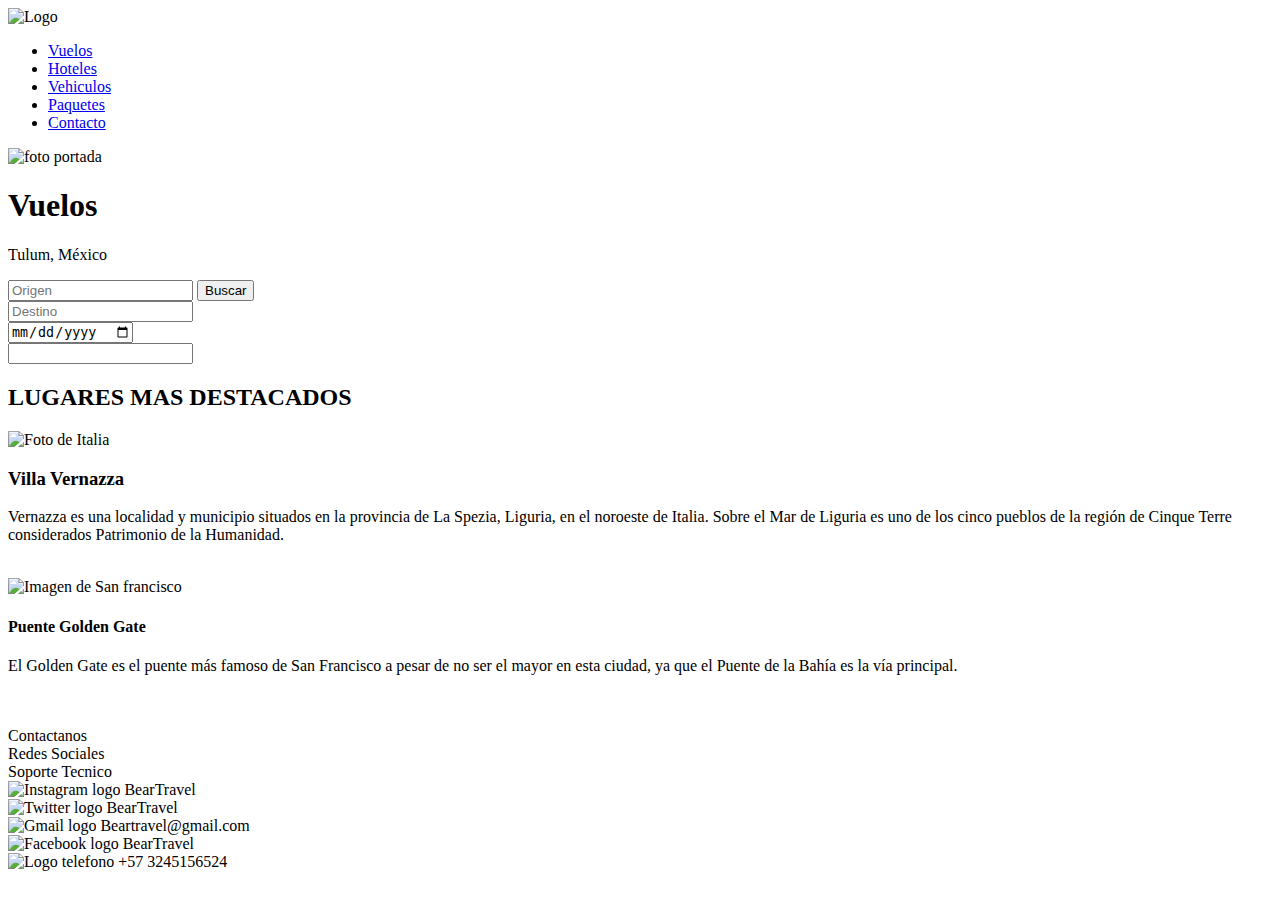
==== index.html @ a2f29677 "Create index.html" ====
<!DOCTYPE html>
<html lang="es">
<head>
    <meta charset="UTF-8">
    <meta http-equiv="X-UA-Compatible" content="IE=edge">
    <meta name="viewport" content="width=device-width, initial-scale=1.0">
    <title>BearTravel</title>
    <link rel="stylesheet" href="./CSS/Style.css">
</head>
<body>
    <header>
        <!--Menu Principal-->
        <nav class="menu"> 
            <!--Logo-->
            <img  class="logo"src="./img/Logo.jpg" alt="Logo">
            <ul> 
                <li> <a href="../index.html">Vuelos</a></li>
                <li><a href="./pages/Hoteles.html">Hoteles</a></li>
                <li><a href="./pages/Vehiculos.html">Vehiculos</a></li>
                <li><a href="./pages/Paquetes.html">Paquetes</a></li>
                <li><a href="./pages/Contacto.html">Contacto</a></li>
            </ul>
        </nav>
         <!--Portada-->
            <div class="portada">
                <img src="./img/portada.jpg" alt="foto portada">
                <div class="contenido">
                    <h1 class="titulo">Vuelos</h1>
                    <p>Tulum, México</p>
                </div>
            </div>
        <!--Barra de busqueda-->
            <div class="contenedor1">
                <input type="text" placeholder="Origen">
                <input class="boton"type="submit" value="Buscar">
            </div>
                <div class="contenedor2">
                <input type="text" placeholder="Destino">
            </div>
            <!--Contenedor de fecha-->
            <div>
                <input class="fecha" type="date" name="fecha">
            </div>
            <!--Contenedor de personas-->
            <div>
                <input class="personas"type="number" name="numero">
            </div>
    </header>
    <main> 
        <!--Subtitulo-->
        <h2 class="subtitulo">LUGARES MAS DESTACADOS</h2>
        <!--Imagenes de paises-->
        <img src="./img/Italia.jpg" alt="Foto de Italia" width="600">
        <h3>Villa Vernazza</h3> 
        <p>
            Vernazza es una localidad y municipio situados en la provincia de La Spezia, Liguria, en el noroeste de Italia. Sobre el Mar de Liguria es uno de los cinco pueblos de la región de Cinque Terre considerados Patrimonio de la Humanidad.
        </p>
        <br>
        <img  class="sanfrancisco"  src="./img/San francisco.jpg" alt="Imagen de San francisco" width="300">
        <h4>Puente Golden Gate</h4>
        <p>
            El Golden Gate es el puente más famoso de San Francisco a pesar de no ser el mayor en esta ciudad, ya que el Puente de la Bahía es la vía principal.
        </p>
        <br>
        <br>
    </main>
    <footer>
        <!--Pie de pagina-->
        Contactanos
        <br> 
        Redes Sociales
        <br>
        Soporte Tecnico
        <br>
        <!--Logos de Redes sociales-->
        <div>
            <img src="./img/Instagram Logo.png" alt="Instagram logo" width="50px">
        BearTravel
        </div>
        <div>
            <img src="./img/Twitter Logo.png" alt="Twitter logo" width="50px"> 
        BearTravel
        </div>
        <div>
            <img src="./img/Gmail Logo.png" alt="Gmail logo" width="50px">
        Beartravel@gmail.com
        </div>
        <div>
            <img src="./img/Facebook Logo.png" alt="Facebook logo" width="50px">
        BearTravel
        </div>
        <div>
            <img src="./img/Telefono Logo.png" alt="Logo telefono" width="50px">
            +57 3245156524
        </div>
    </footer>
    
</body>
</html>
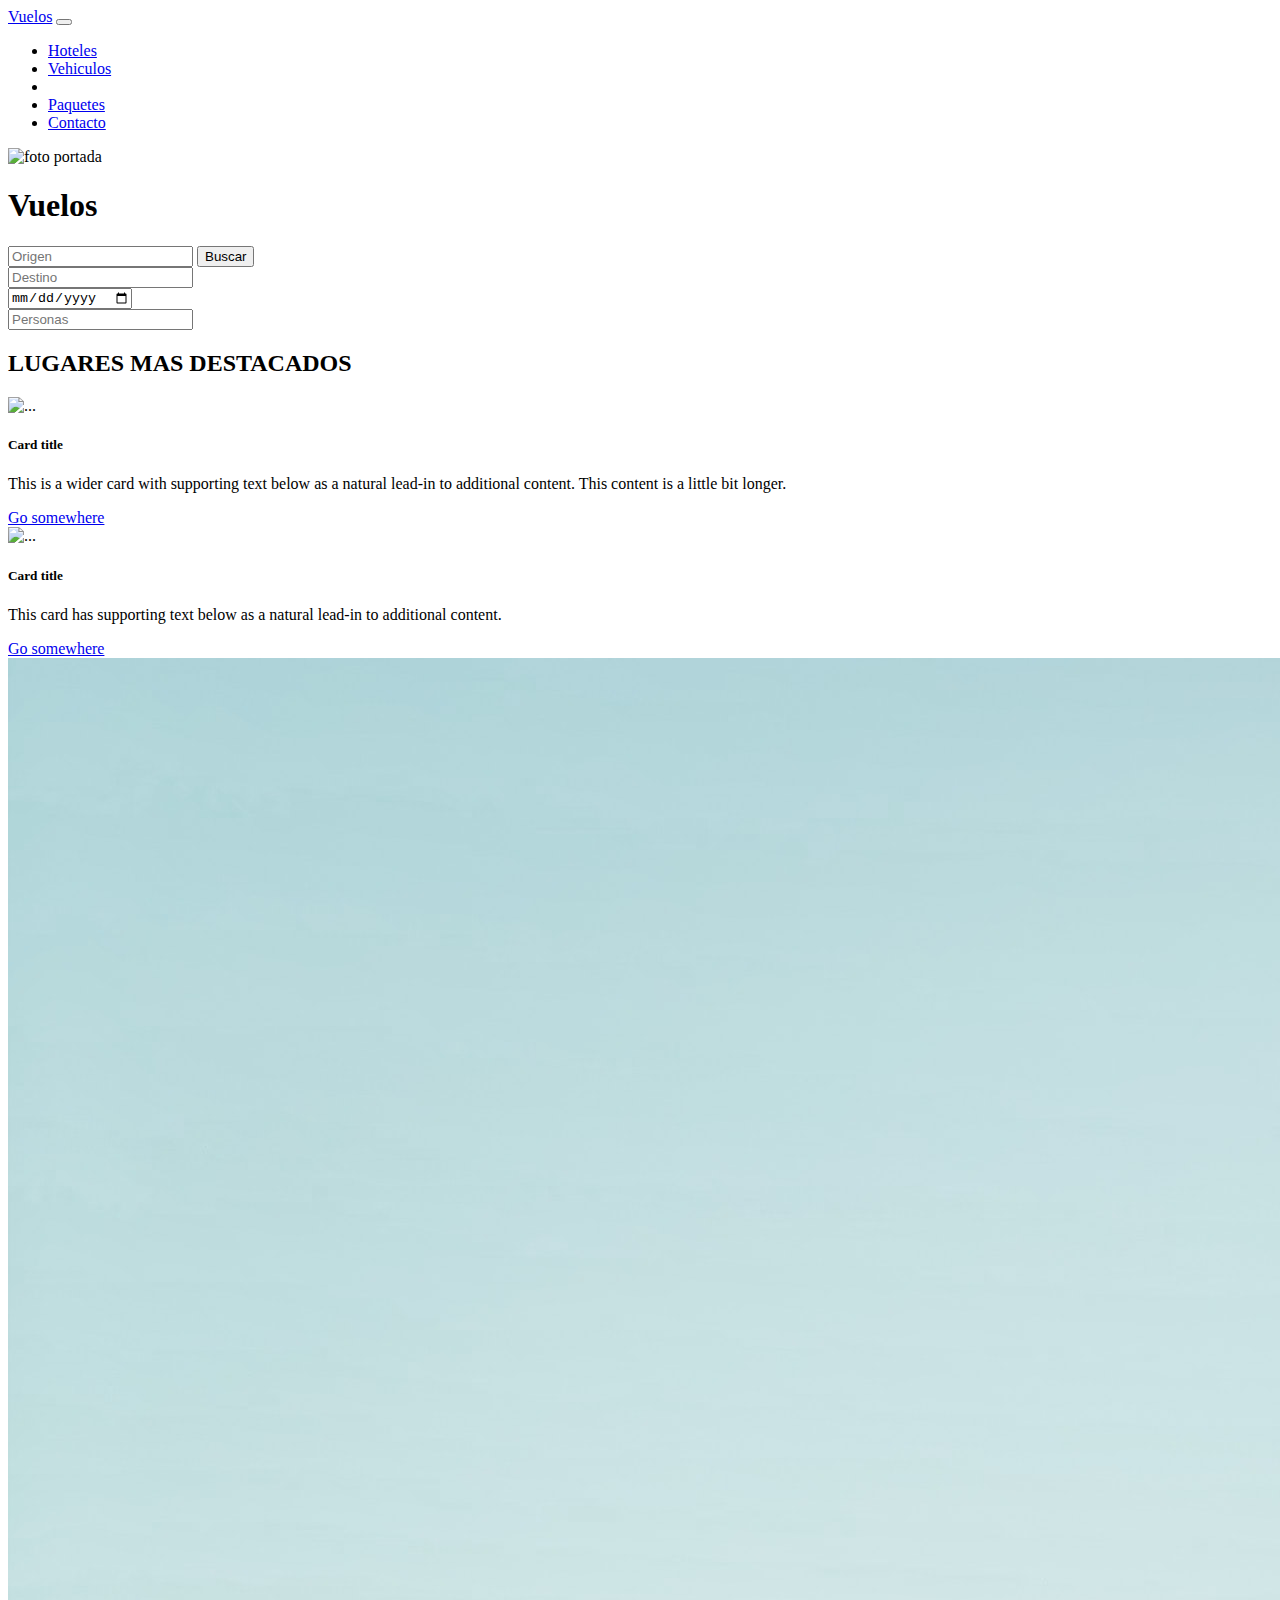
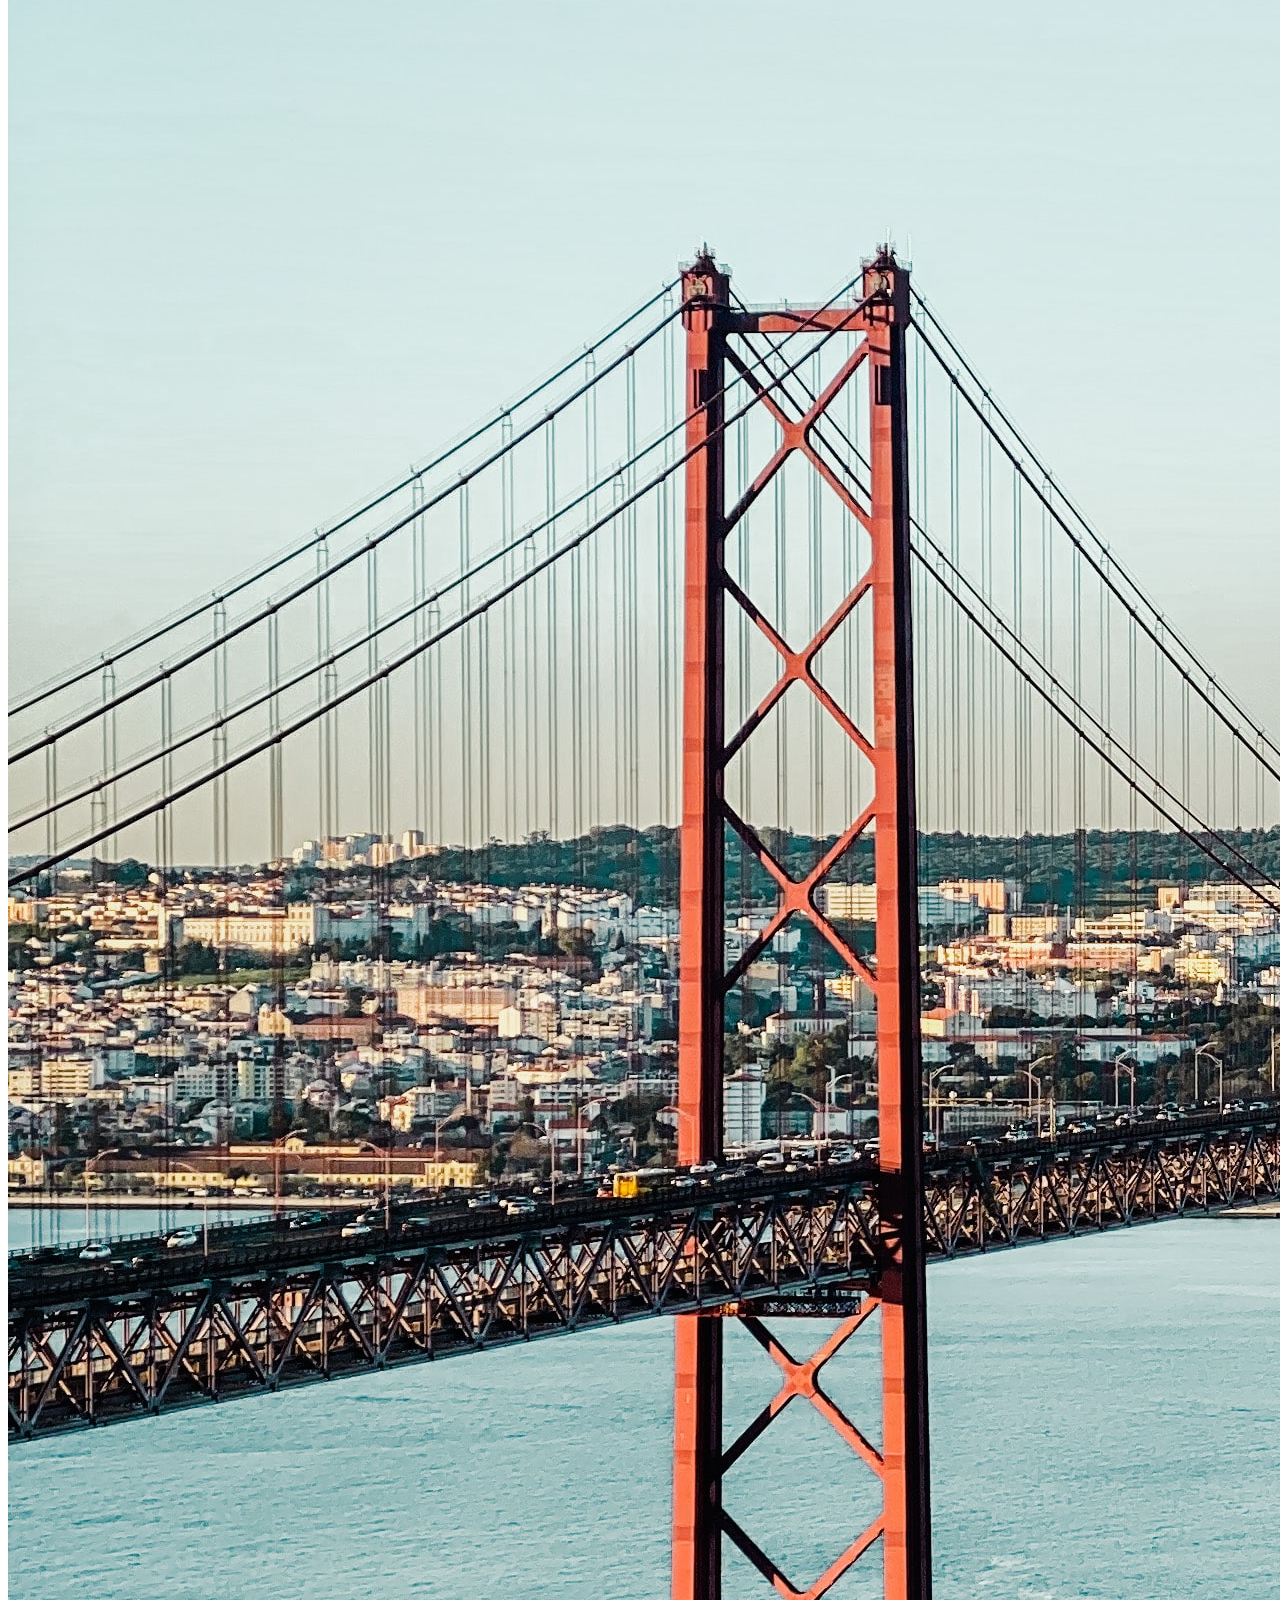
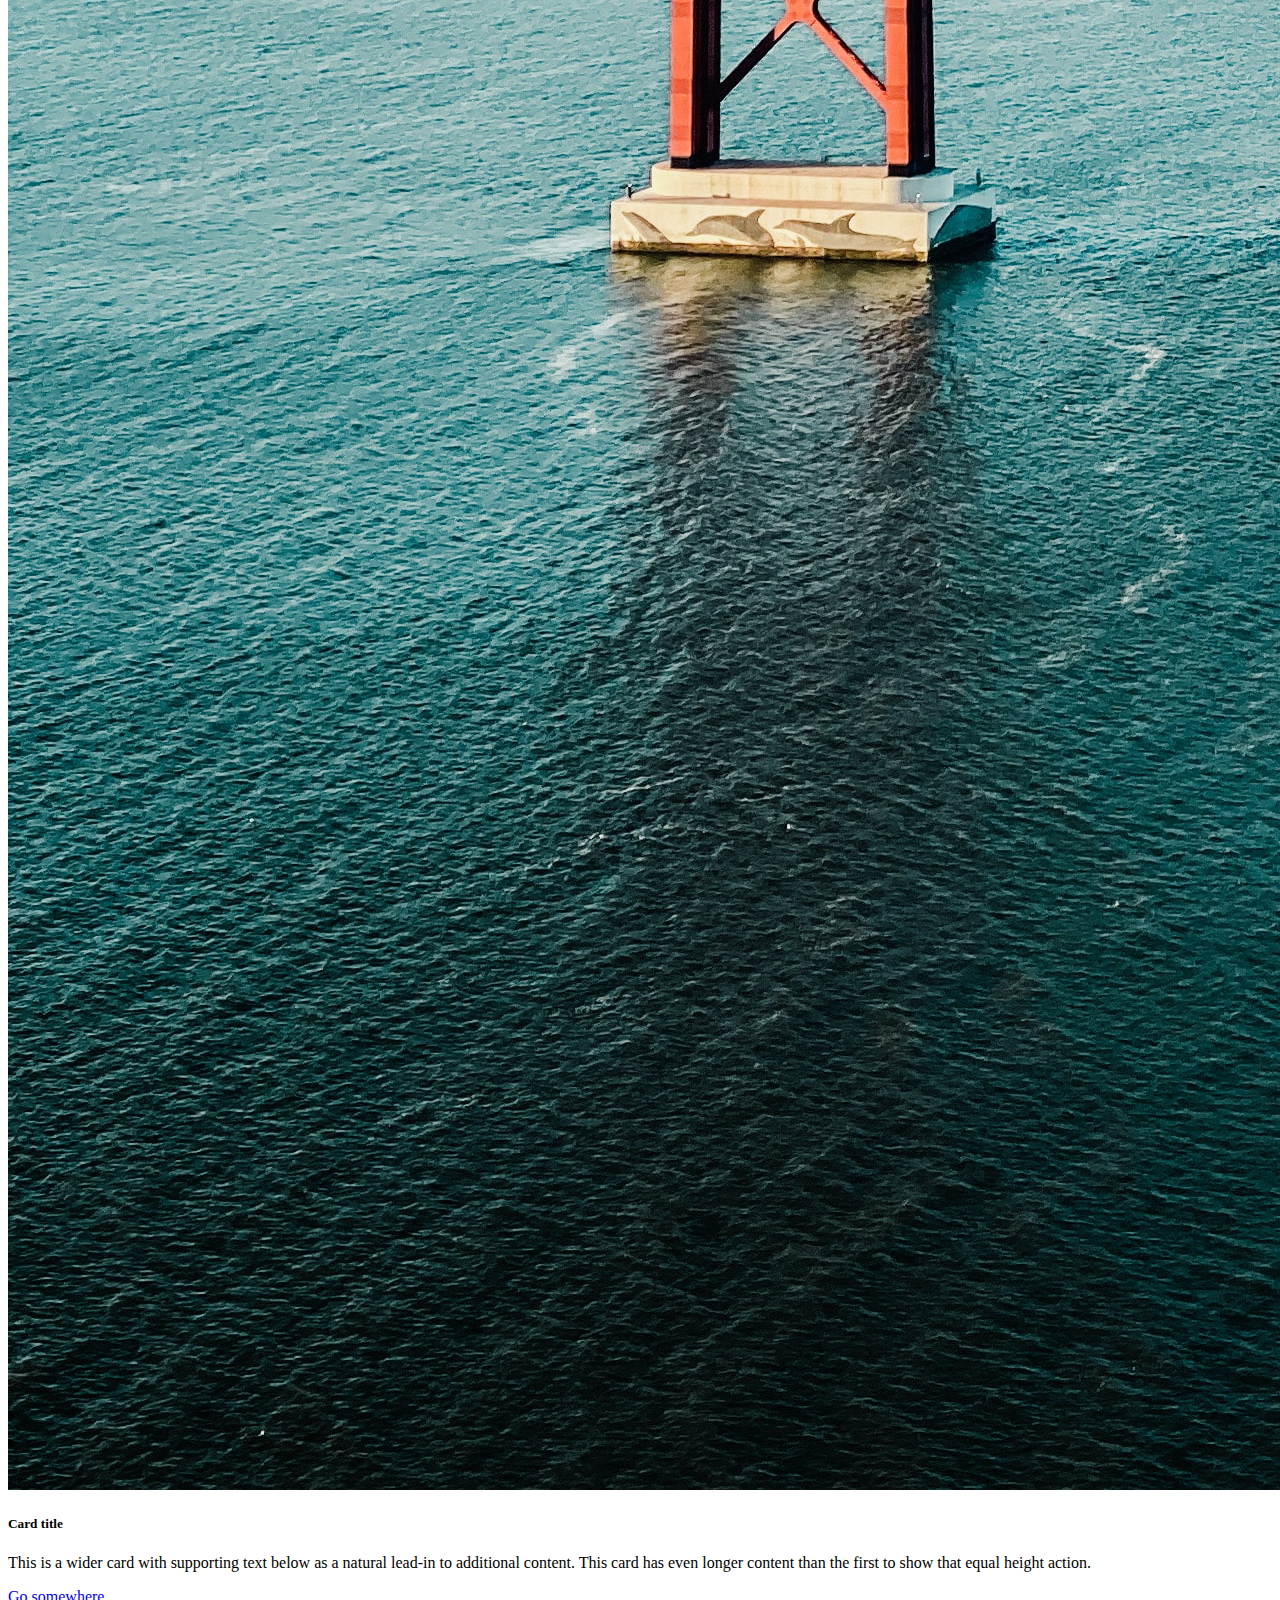
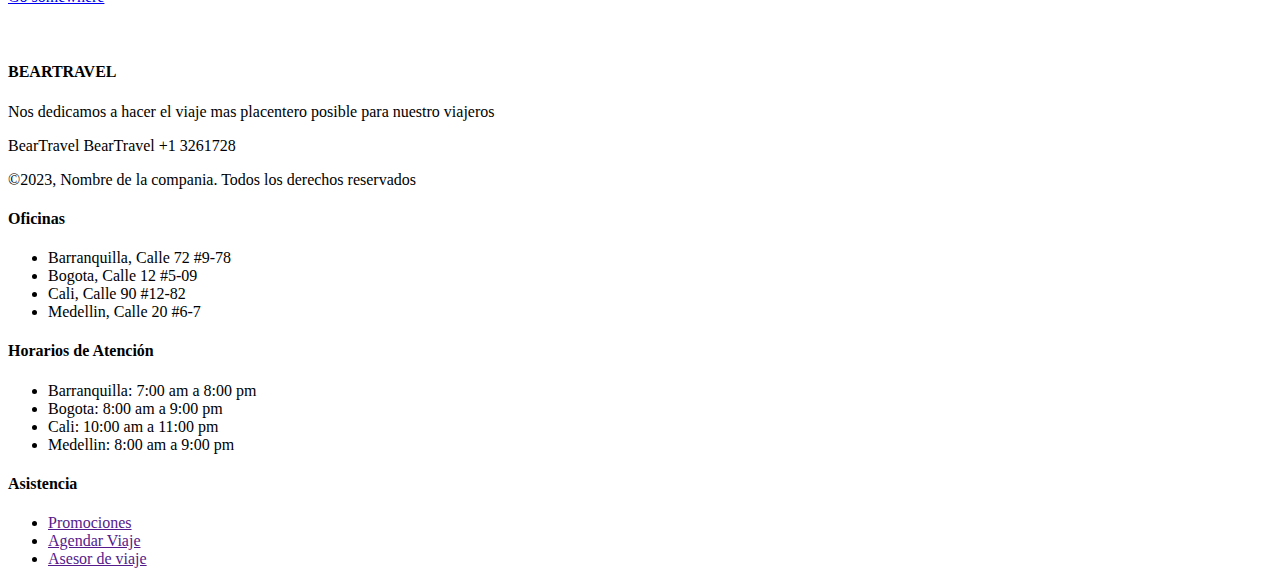
==== commit 26b91403: "Add files via upload" ====
--- a/index.html
+++ b/index.html
@@ -1,99 +1,145 @@
-<!DOCTYPE html>
-<html lang="es">
-<head>
-    <meta charset="UTF-8">
-    <meta http-equiv="X-UA-Compatible" content="IE=edge">
-    <meta name="viewport" content="width=device-width, initial-scale=1.0">
-    <title>BearTravel</title>
-    <link rel="stylesheet" href="./CSS/Style.css">
-</head>
-<body>
-    <header>
-        <!--Menu Principal-->
-        <nav class="menu"> 
-            <!--Logo-->
-            <img  class="logo"src="./img/Logo.jpg" alt="Logo">
-            <ul> 
-                <li> <a href="../index.html">Vuelos</a></li>
-                <li><a href="./pages/Hoteles.html">Hoteles</a></li>
-                <li><a href="./pages/Vehiculos.html">Vehiculos</a></li>
-                <li><a href="./pages/Paquetes.html">Paquetes</a></li>
-                <li><a href="./pages/Contacto.html">Contacto</a></li>
-            </ul>
-        </nav>
-         <!--Portada-->
-            <div class="portada">
-                <img src="./img/portada.jpg" alt="foto portada">
-                <div class="contenido">
-                    <h1 class="titulo">Vuelos</h1>
-                    <p>Tulum, México</p>
-                </div>
-            </div>
-        <!--Barra de busqueda-->
-            <div class="contenedor1">
-                <input type="text" placeholder="Origen">
-                <input class="boton"type="submit" value="Buscar">
-            </div>
-                <div class="contenedor2">
-                <input type="text" placeholder="Destino">
-            </div>
-            <!--Contenedor de fecha-->
-            <div>
-                <input class="fecha" type="date" name="fecha">
-            </div>
-            <!--Contenedor de personas-->
-            <div>
-                <input class="personas"type="number" name="numero">
-            </div>
-    </header>
-    <main> 
-        <!--Subtitulo-->
-        <h2 class="subtitulo">LUGARES MAS DESTACADOS</h2>
-        <!--Imagenes de paises-->
-        <img src="./img/Italia.jpg" alt="Foto de Italia" width="600">
-        <h3>Villa Vernazza</h3> 
-        <p>
-            Vernazza es una localidad y municipio situados en la provincia de La Spezia, Liguria, en el noroeste de Italia. Sobre el Mar de Liguria es uno de los cinco pueblos de la región de Cinque Terre considerados Patrimonio de la Humanidad.
-        </p>
-        <br>
-        <img  class="sanfrancisco"  src="./img/San francisco.jpg" alt="Imagen de San francisco" width="300">
-        <h4>Puente Golden Gate</h4>
-        <p>
-            El Golden Gate es el puente más famoso de San Francisco a pesar de no ser el mayor en esta ciudad, ya que el Puente de la Bahía es la vía principal.
-        </p>
-        <br>
-        <br>
-    </main>
-    <footer>
-        <!--Pie de pagina-->
-        Contactanos
-        <br> 
-        Redes Sociales
-        <br>
-        Soporte Tecnico
-        <br>
-        <!--Logos de Redes sociales-->
-        <div>
-            <img src="./img/Instagram Logo.png" alt="Instagram logo" width="50px">
-        BearTravel
-        </div>
-        <div>
-            <img src="./img/Twitter Logo.png" alt="Twitter logo" width="50px"> 
-        BearTravel
-        </div>
-        <div>
-            <img src="./img/Gmail Logo.png" alt="Gmail logo" width="50px">
-        Beartravel@gmail.com
-        </div>
-        <div>
-            <img src="./img/Facebook Logo.png" alt="Facebook logo" width="50px">
-        BearTravel
-        </div>
-        <div>
-            <img src="./img/Telefono Logo.png" alt="Logo telefono" width="50px">
-            +57 3245156524
-        </div>
-    </footer>
-    
-</body>
-</html>
+<!DOCTYPE html>
+<html lang="es">
+<head>
+    <meta charset="UTF-8">
+    <meta http-equiv="X-UA-Compatible" content="IE=edge">
+    <meta name="viewport" content="width=device-width, initial-scale=1.0">
+    <title>BearTravel</title>
+    <link rel="stylesheet" href="https://cdnjs.cloudflare.com/ajax/libs/font-awesome/6.3.0/css/all.min.css" integrity="sha512-SzlrxWUlpfuzQ+pcUCosxcglQRNAq/DZjVsC0lE40xsADsfeQoEypE+enwcOiGjk/bSuGGKHEyjSoQ1zVisanQ==" crossorigin="anonymous" referrerpolicy="no-referrer" />
+    <link href="https://cdn.jsdelivr.net/npm/bootstrap@5.3.0-alpha1/dist/css/bootstrap.min.css" rel="stylesheet" integrity="sha384-GLhlTQ8iRABdZLl6O3oVMWSktQOp6b7In1Zl3/Jr59b6EGGoI1aFkw7cmDA6j6gD" crossorigin="anonymous">
+    <link rel="stylesheet" href="./CSS/Style.css">
+</head>
+<body>
+    <header>
+        <!--Menu Principal-->
+        <nav class="navbar navbar-expand-lg bg-body-tertiary">
+            <div class="container-fluid">
+              <a class="navbar-brand" href="./index.html">Vuelos</a>
+              <button class="navbar-toggler" type="button" data-bs-toggle="collapse" data-bs-target="#navbarSupportedContent" aria-controls="navbarSupportedContent" aria-expanded="false" aria-label="Toggle navigation">
+                <span class="navbar-toggler-icon"></span>
+              </button>
+              <div class="collapse navbar-collapse" id="navbarSupportedContent">
+                <ul class="navbar-nav me-auto mb-2 mb-lg-0">
+                  <li class="nav-item">
+                    <a class="nav-link active" aria-current="page" href="./pages/Hoteles.html">Hoteles</a>
+                  </li>
+                  <li class="nav-item">
+                    <a class="nav-link" href="./pages/Vehiculos.html">Vehiculos</a>
+                  </li>
+                    </a>
+                  </li>
+                  <li class="nav-item">
+                    <li class="nav-item">
+                        <a class="nav-link" href="./pages/Paquetes.html">Paquetes</a>
+                      </li>
+                      <li class="nav-item">
+                        <a class="nav-link" href="./pages/Contacto.html">Contacto</a>
+                      </li>
+                </ul>
+              </div>
+            </div>
+          </nav>
+         <!--Portada-->
+            <div class="portada">
+                <img src="./img/portada.jpg" alt="foto portada">
+                <div class="contenido">
+                    <h1 class="titulo">Vuelos</h1>
+                </div>
+            </div>
+        <!--Barra de busqueda-->
+            <div class="caja1_vuelos">
+                <div class="contenido_vuelos">
+                    <input class="origen"type="text" placeholder="Origen">
+                    <input class="boton"type="submit" value="Buscar">
+                </div>
+                    <div class="contenido_vuelos">
+                    <input  class="destino"  type="text" placeholder="Destino">
+                </div>
+                <!--Contenedor de fecha-->
+                <div class="contenido_vuelos">
+                    <input class="fecha" type="date" name="fecha">
+                </div>
+                <!--Contenedor de personas-->
+                <div class="contenido_vuelos">
+                    <input class="personas"type="number"   placeholder="Personas"name="numero">
+                </div>
+            </div>
+    </header>
+    <main> 
+        <!--Subtitulo-->
+        <h2 class="subtitulo-lugares">LUGARES MAS DESTACADOS</h2>
+        <!--Imagenes de paises-->
+        
+        <div class="card-group">
+            <div class="card">
+              <img src="./img/Francia.jpg" class="card-img-top" alt="...">
+              <div class="card-body">
+                <h5 class="card-title">Card title</h5>
+                <p class="card-text">This is a wider card with supporting text below as a natural lead-in to additional content. This content is a little bit longer.</p>
+                <a href="#" class="btn btn-primary">Go somewhere</a>
+              </div>
+            </div>
+            <div class="card">
+              <img src="./img/Cartagena.jpg" class="card-img-top" alt="...">
+              <div class="card-body">
+                <h5 class="card-title">Card title</h5>
+                <p class="card-text">This card has supporting text below as a natural lead-in to additional content.</p>
+                <a href="#" class="btn btn-primary">Go somewhere</a>
+              </div>
+            </div>
+            <div class="card">
+              <img src="./img/San francisco.jpg" class="card-img-top" alt="...">
+              <div class="card-body">
+                <h5 class="card-title">Card title</h5>
+                <p class="card-text">This is a wider card with supporting text below as a natural lead-in to additional content. This card has even longer content than the first to show that equal height action.</p>
+                <a href="#" class="btn btn-primary">Go somewhere</a>
+              </div>
+            </div>
+          </div>
+          </div>
+        <br>
+        <br>
+    </main>
+    <!--Pie de pagina-->
+    <footer class="footer d-flex flex-warp justify-content-around p-2">
+       <div class="Empresa" class="d-flex flex-column gap-1">
+          <h4>BEARTRAVEL</h4>
+           <p>Nos dedicamos a hacer el viaje mas placentero posible para nuestro viajeros</p>
+        <div class="redes">
+          <a href=""><i class="fa-brands fa-instagram"></i></a>BearTravel
+          <a href=""><i class="fa-brands fa-facebook"></i></a>BearTravel
+          <a href=""><i class="fa-solid fa-phone"></i></a>+1 3261728
+        </div>
+                <p>©2023, Nombre de la compania. Todos los derechos reservados</p>
+         <div class="Oficinas d-flex flex-wrap gap-5">
+            <div class="Oficinas d-flex flex-column gap-1 m-1">
+            <h4><a href=""><i class="fa-solid fa-location-dot"></i></a>Oficinas</h4>
+            <ul class="d-flex flex-column gap-1">
+              <li class="fa-sharp fa-solid">Barranquilla, Calle 72 #9-78</li>
+              <li class="fa-solid">Bogota, Calle 12 #5-09</li>
+              <li class="fa-solid">Cali, Calle 90 #12-82</li>
+              <li class="fa-solid">Medellin, Calle 20 #6-7</li>
+            </ul>
+           </div>
+          <div class="d-flex flex-column gap-1 m-1">
+          <h4><a href=""><i class="fa-solid fa-calendar-days"></i></a>Horarios de Atención</h4>
+          <ul class="d-flex flex-column gap-1 ">
+            <li class="fa-sharp fa-solid">Barranquilla: 7:00 am a 8:00 pm</li>
+            <li class="fa-solid">Bogota: 8:00 am a 9:00 pm</li>
+            <li class="fa-solid">Cali: 10:00 am a 11:00 pm</li>
+            <li class="fa-solid">Medellin: 8:00 am a 9:00 pm</li>
+          </ul>
+         </div>
+         <div class="Asistencia d-flex flex-column gap-1 m-1">
+          <h4><a href=""><i class="fa-regular fa-hand"></i></a>Asistencia</h4>
+          <ul class="d-flex flex-column gap-1">
+            <li><a href=""><i class="fa-sharp fa-solid fa-bolt"></i> Promociones</a></li>
+            <li><a href=""><i class="fa-solid fa-address-book"></i> Agendar Viaje</a></li>
+            <li><a href=""><i class="fa-solid fa-handshake-angle"></i> Asesor de viaje</a></li>
+          </ul>
+         </div>
+       </div>
+    </footer>
+    <script src="https://cdn.jsdelivr.net/npm/bootstrap@5.3.0-alpha1/dist/js/bootstrap.bundle.min.js" integrity="sha384-w76AqPfDkMBDXo30jS1Sgez6pr3x5MlQ1ZAGC+nuZB+EYdgRZgiwxhTBTkF7CXvN" crossorigin="anonymous"></script>
+</body>
+</html>